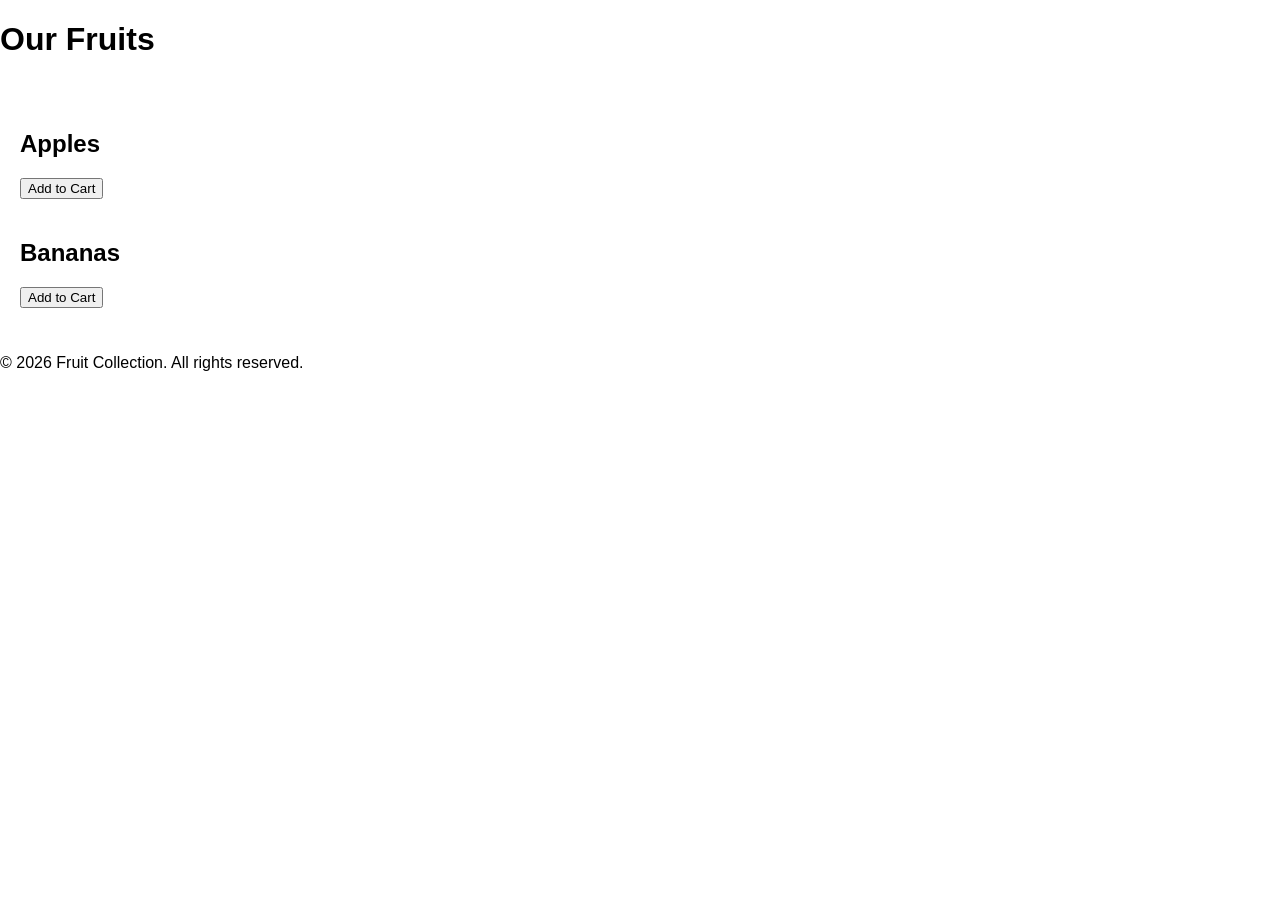
==== fruits.html @ 2825b287 "Add all HTML, CSS and JS files for Fruit Collection Website" ====
<!DOCTYPE html>
<html lang="en">
<head>
    <meta charset="UTF-8">
    <meta name="viewport" content="width=device-width, initial-scale=1.0">
    <link rel="stylesheet" href="styles.css">
    <title>Our Fruits</title>
</head>
<body>
    <h1>Our Fruits</h1>
    <div class="fruit-list">
        <div class="fruit-item">
            <h2>Apples</h2>
            <button>Add to Cart</button>
        </div>
        <div class="fruit-item">
            <h2>Bananas</h2>
            <button>Add to Cart</button>
        </div>
    </div>
    <footer>
        <p>&copy; 2026 Fruit Collection. All rights reserved.</p>
    </footer>
</body>
</html>
---- styles.css ----
* {
    box-sizing: border-box;
}

body {
    font-family: Arial, sans-serif;
    margin: 0;
    padding: 0;
}

nav {
    background-color: #4CAF50;
    color: white;
}

nav ul {
    list-style-type: none;
    padding: 0;
}

nav ul li {
    display: inline;
    margin-right: 20px;
}

.footer {
    text-align: center;
    padding: 10px;
    background-color: #f1f1f1;
}

.fruit-list {
    display: flex;
    flex-direction: column;
    padding: 20px;
}

.fruit-item {
    margin: 10px 0;
}
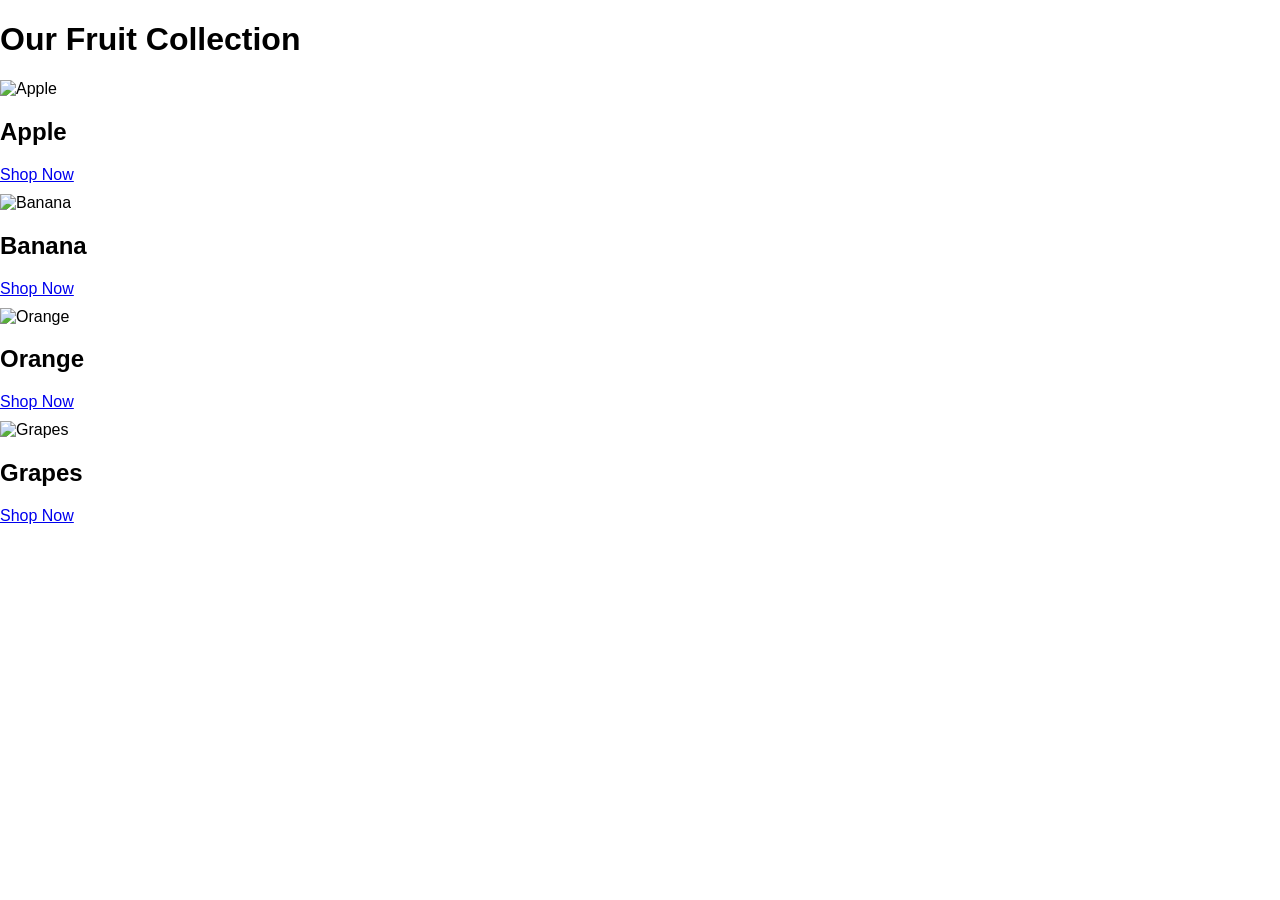
==== commit cc7107c5: "Update fruits.html with product images and buttons" ====
--- a/fruits.html
+++ b/fruits.html
@@ -4,22 +4,31 @@
     <meta charset="UTF-8">
     <meta name="viewport" content="width=device-width, initial-scale=1.0">
     <link rel="stylesheet" href="styles.css">
-    <title>Our Fruits</title>
+    <title>Fruit Collection</title>
 </head>
 <body>
-    <h1>Our Fruits</h1>
-    <div class="fruit-list">
+    <h1>Our Fruit Collection</h1>
+    <div class="fruit-container">
         <div class="fruit-item">
-            <h2>Apples</h2>
-            <button>Add to Cart</button>
+            <img src="https://source.unsplash.com/200x200/?apple" alt="Apple">
+            <h2>Apple</h2>
+            <a href="#" class="cta-button">Shop Now</a>
         </div>
         <div class="fruit-item">
-            <h2>Bananas</h2>
-            <button>Add to Cart</button>
+            <img src="https://source.unsplash.com/200x200/?banana" alt="Banana">
+            <h2>Banana</h2>
+            <a href="#" class="cta-button">Shop Now</a>
+        </div>
+        <div class="fruit-item">
+            <img src="https://source.unsplash.com/200x200/?orange" alt="Orange">
+            <h2>Orange</h2>
+            <a href="#" class="cta-button">Shop Now</a>
+        </div>
+        <div class="fruit-item">
+            <img src="https://source.unsplash.com/200x200/?grapes" alt="Grapes">
+            <h2>Grapes</h2>
+            <a href="#" class="cta-button">Shop Now</a>
         </div>
     </div>
-    <footer>
-        <p>&copy; 2026 Fruit Collection. All rights reserved.</p>
-    </footer>
 </body>
 </html>
